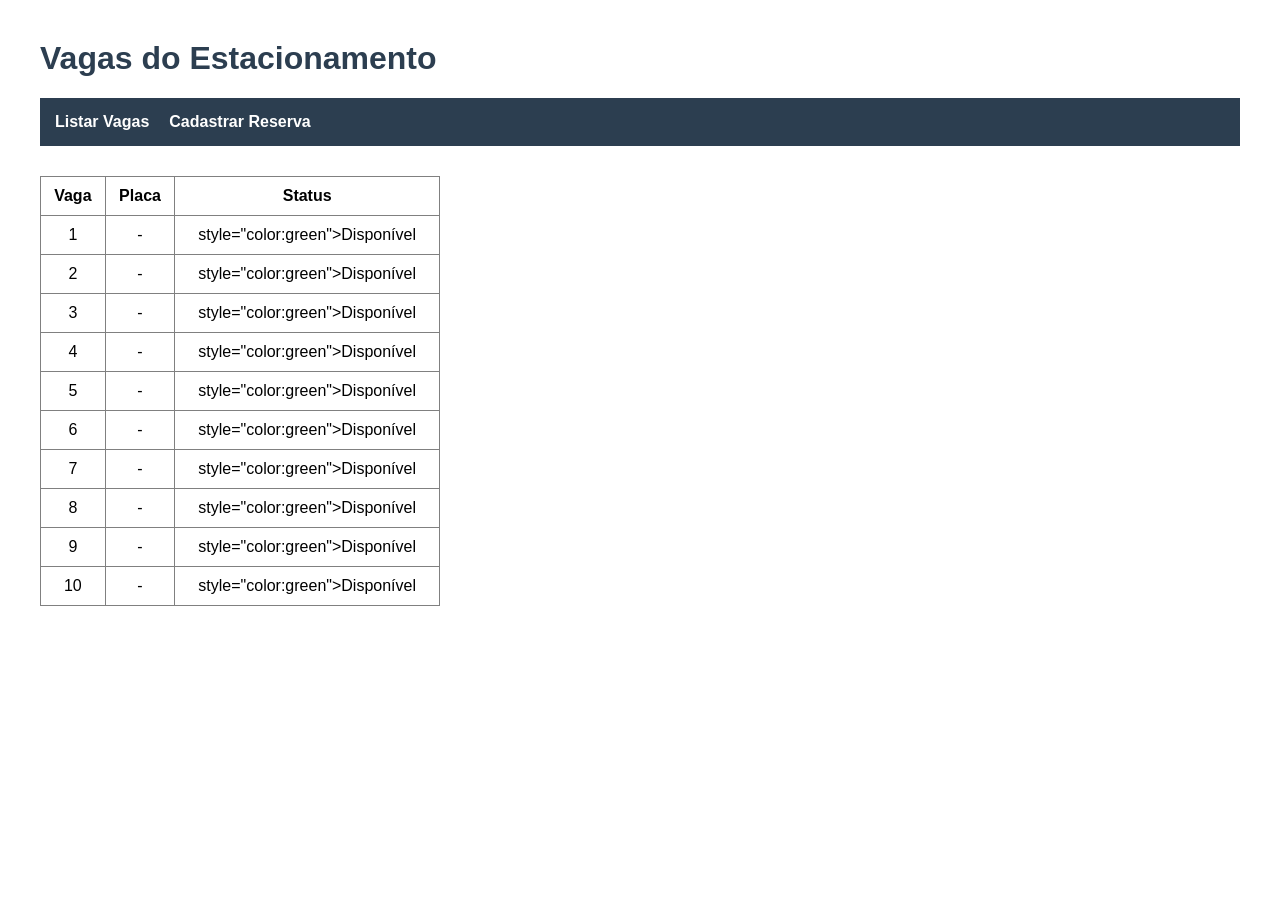
==== index.html @ c973dd48 "v1 - Criação do básico" ====
<!DOCTYPE html>
<html>
    <head>
        <meta charset="UTF-8">
        <title>Vagas do Estacionamento</title>
        <link rel="stylesheet" href="css/style.css">
    </head>
    <body>
        <h1>Vagas do Estacionamento</h1>

        <nav class="menu">
            <a href="index.html">Listar Vagas</a>
            <a href="cadastro.html">Cadastrar Reserva</a>
        </nav>

        <table border="1">
            <thead>
                <tr>
                    <th>Vaga</th>
                    <th>Placa</th>
                    <th>Status</th>
                </tr>
            </thead>

            <tbody id="listaVagas">

            </tbody>
        </table>

        <script src="js/vagas.js"></script>
    </body>
</html>
---- css/style.css ----
body{
    font-family: Arial, Helvetica, sans-serif;
    margin: 40px;
}

h1{
    color: #2c3e50;
}

form{
    width: 300px;
    display: flex;
    flex-direction: column;
    gap: 10px;
}

button{
    background: #3498db;
    color: white;
    font-weight: bold;
    border: none;
    padding: 10px;
    cursor: pointer;
}

button:hover{
    background: #257ab3;
    cursor: pointer;
}

table{
    margin-top: 30px;
    width: 400px;
    border-collapse: collapse;
}

td, th{
    padding: 10px;
    text-align: center;
}

.menu{
    background: #2c3e50;
    padding: 15px;
    display: flex;
    gap: 20px;
}

.menu a{
    color: white;
    text-decoration: none;
    font-weight: bold;
}

.menu a:hover{
    color: #f1c40f;
}
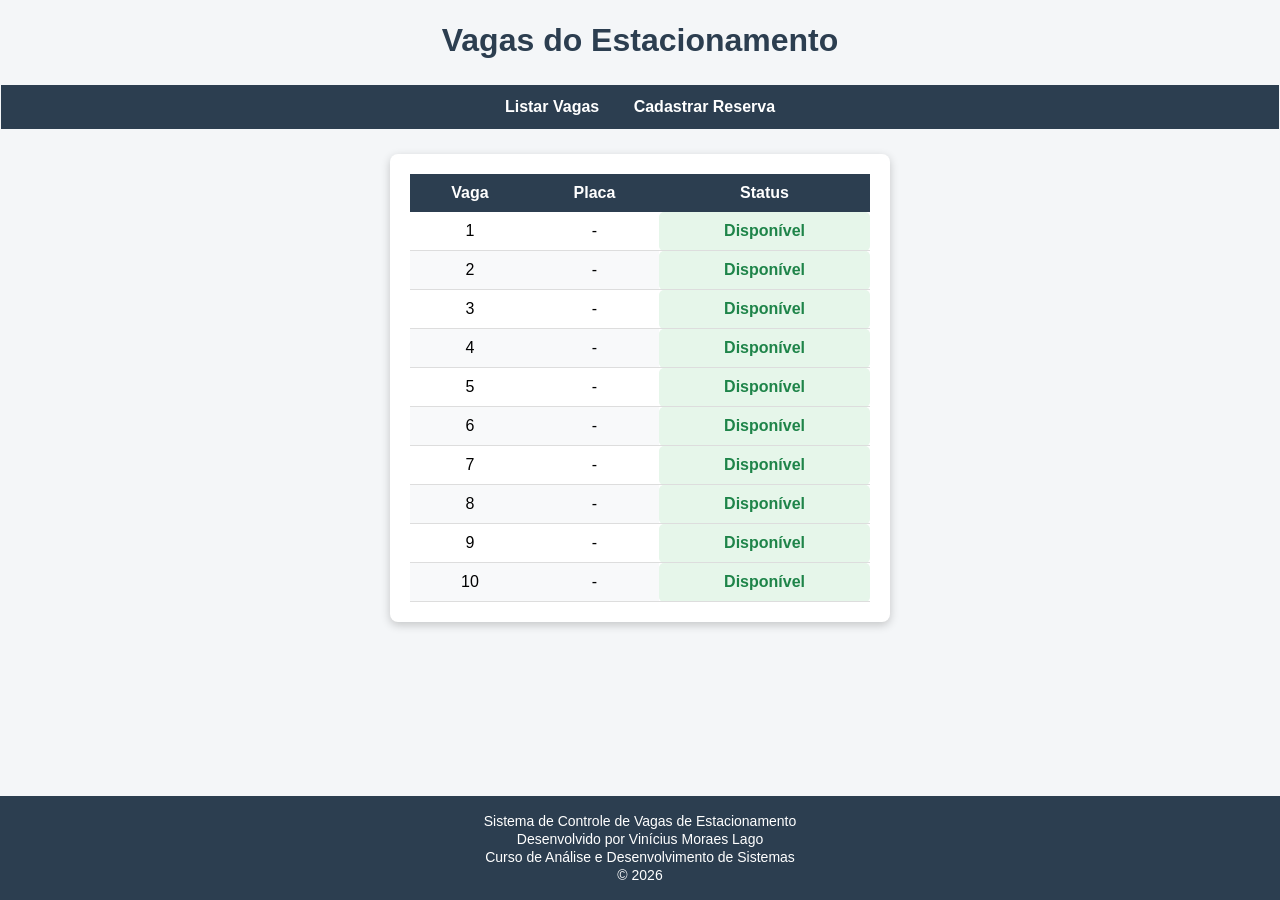
==== commit da0405f0: "v2 - Final app estilizado" ====
--- a/index.html
+++ b/index.html
@@ -1,19 +1,23 @@
 <!DOCTYPE html>
 <html>
     <head>
-        <meta charset="UTF-8">
+        <meta charset="UTF-8" name="viewport" content="width=device-width, initial-scale=1.0">
         <title>Vagas do Estacionamento</title>
         <link rel="stylesheet" href="css/style.css">
     </head>
-    <body>
+    <body>  
+        <div class="container">
         <h1>Vagas do Estacionamento</h1>
 
         <nav class="menu">
+            <div class="botoes">
             <a href="index.html">Listar Vagas</a>
             <a href="cadastro.html">Cadastrar Reserva</a>
+            </div>
         </nav>
 
-        <table border="1">
+        <div class="tabela">
+        <table id="tabelaVagas">
             <thead>
                 <tr>
                     <th>Vaga</th>
@@ -26,7 +30,16 @@
 
             </tbody>
         </table>
+        </div>
 
         <script src="js/vagas.js"></script>
+        </div>
+        <footer>
+            <p>Sistema de Controle de Vagas de Estacionamento</p>
+            <p>Desenvolvido por Vinícius Moraes Lago</p>
+            <p>Curso de Análise e Desenvolvimento de Sistemas</p>
+            <p>© 2026</p>
+        </footer>
     </body>
+
 </html>
--- a/css/style.css
+++ b/css/style.css
@@ -1,47 +1,79 @@
-body{
+*{
+    box-sizing: border-box;
+}
+
+html, body{
     font-family: Arial, Helvetica, sans-serif;
-    margin: 40px;
+    font-size: 16px;
+    margin: 0;
+    padding: 0;
+    height: 100%;
+}
+
+body {
+    display: flex;
+    flex-direction: column;
+}
+
+footer {
+    background:#2c3e50;
+    color:white;
+    text-align:center;
+    padding:15px;
+}
+
+footer p {
+    margin:2px;
+    font-size:14px;
 }
 
 h1{
     color: #2c3e50;
-}
-
-form{
-    width: 300px;
-    display: flex;
-    flex-direction: column;
-    gap: 10px;
-}
-
-button{
-    background: #3498db;
-    color: white;
-    font-weight: bold;
-    border: none;
-    padding: 10px;
-    cursor: pointer;
-}
-
-button:hover{
-    background: #257ab3;
-    cursor: pointer;
+    text-align: center;
+    margin-bottom: 2%;
+    font-size: 2rem;
 }
 
 table{
-    margin-top: 30px;
-    width: 400px;
-    border-collapse: collapse;
-}
-
-td, th{
-    padding: 10px;
+    width:100%;
+    border-collapse:collapse;
+    border: 1;
+    border-radius: 5px ;
+}
+
+.tabela {
+    background:white;
+    padding:20px;
+    border-radius:8px;
+    width:90%;
+    max-width: 500px;
+    margin:auto;
+    margin-top: 2%;
+    box-shadow:0 3px 10px rgba(0,0,0,0.2);
+}
+
+th{
+    background:#2c3e50;
+    color:white;
+    padding:10px;
+}
+
+td {
+    padding:10px;
+    border-bottom:1px solid #ddd;
     text-align: center;
+}
+
+tr:hover {
+    background:#f5f5f5;
+}
+
+tr:nth-child(even) {
+    background: #f8f9fa;
 }
 
 .menu{
     background: #2c3e50;
-    padding: 15px;
     display: flex;
     gap: 20px;
 }
@@ -50,8 +82,152 @@
     color: white;
     text-decoration: none;
     font-weight: bold;
+    padding: 15px;
+    font-size: 1rem;
+}
+
+.botoes {
+    margin-left: auto;
+    margin-right: auto;
+    padding-top: 1%;
+    padding-bottom: 1%;
 }
 
 .menu a:hover{
     color: #f1c40f;
+}
+
+.ocupada {
+    background: #fde2e2;
+    color:#c0392b;
+    padding:5px 10px;
+    border-radius:5px;
+}
+
+.disponivel {
+    background: #e6f6ea;
+    color:#1e8449;
+    padding:5px 10px;
+    border-radius:5px;
+}
+
+.container {
+    background-color: #f4f6f8;
+    padding: 1px;
+    flex: 1;
+}
+
+.formulario{
+    background:white;
+    padding:30px;
+    border-radius:8px;
+    width:90%;
+    max-width: 350px;
+    margin-right:auto;
+    margin-left: auto;
+    margin-top: 2% ;
+    margin-bottom: 2%;
+    box-shadow:0 3px 10px rgba(0,0,0,0.2);
+}
+
+.formulario h2{
+    margin-top:20px;
+    color:#2c3e50;
+}
+
+.campo{
+    display:flex;
+    flex-direction:column;
+    margin-bottom:15px;
+}
+
+.campo label{
+    font-weight:bold;
+    margin-bottom:5px;
+}
+
+.campo input{
+    padding:8px;
+    border:1px solid #ccc;
+    border-radius:5px;
+}
+
+.campo input:focus{
+    border-color:#3498db;
+    outline:none;
+}
+
+.btnSalvar{
+    background:#27ae60;
+    color:white;
+    padding:12px;
+    border:none;
+    border-radius:5px;
+    font-weight:bold;
+    cursor:pointer;
+}
+
+.btnSalvar:hover{
+    background:#1e874b;
+}
+
+@media (max-width: 683px){
+
+    h1{
+        font-size: 1.5rem;
+    }
+
+    .menu{
+        flex-direction: column;
+        align-items: center;
+    }
+
+    .menu a{
+        width: 100%;
+        text-align: center;
+        font-size: 1rem;
+        padding: 8px;
+    }
+
+    .tabela {
+        width: 90%;
+        padding: 15px;
+    }
+
+    .formulario{
+        width: 75%;
+    }
+
+    .formulario h2{
+        font-size: 16px;
+    }
+
+    td, th {
+        padding: 8px;
+    }
+
+    .botoes {
+        padding: 2%;
+    }
+
+    table{
+        width: 95%;
+    }
+
+    body{
+        font-size: 12px;
+    }
+
+    .ocupada, .disponivel {
+        padding: 4px 6px;
+    }
+
+    footer {
+        padding: 2px;
+    }
+
+    .btnSalvar {
+        width: 100%;
+    }
+
 }
